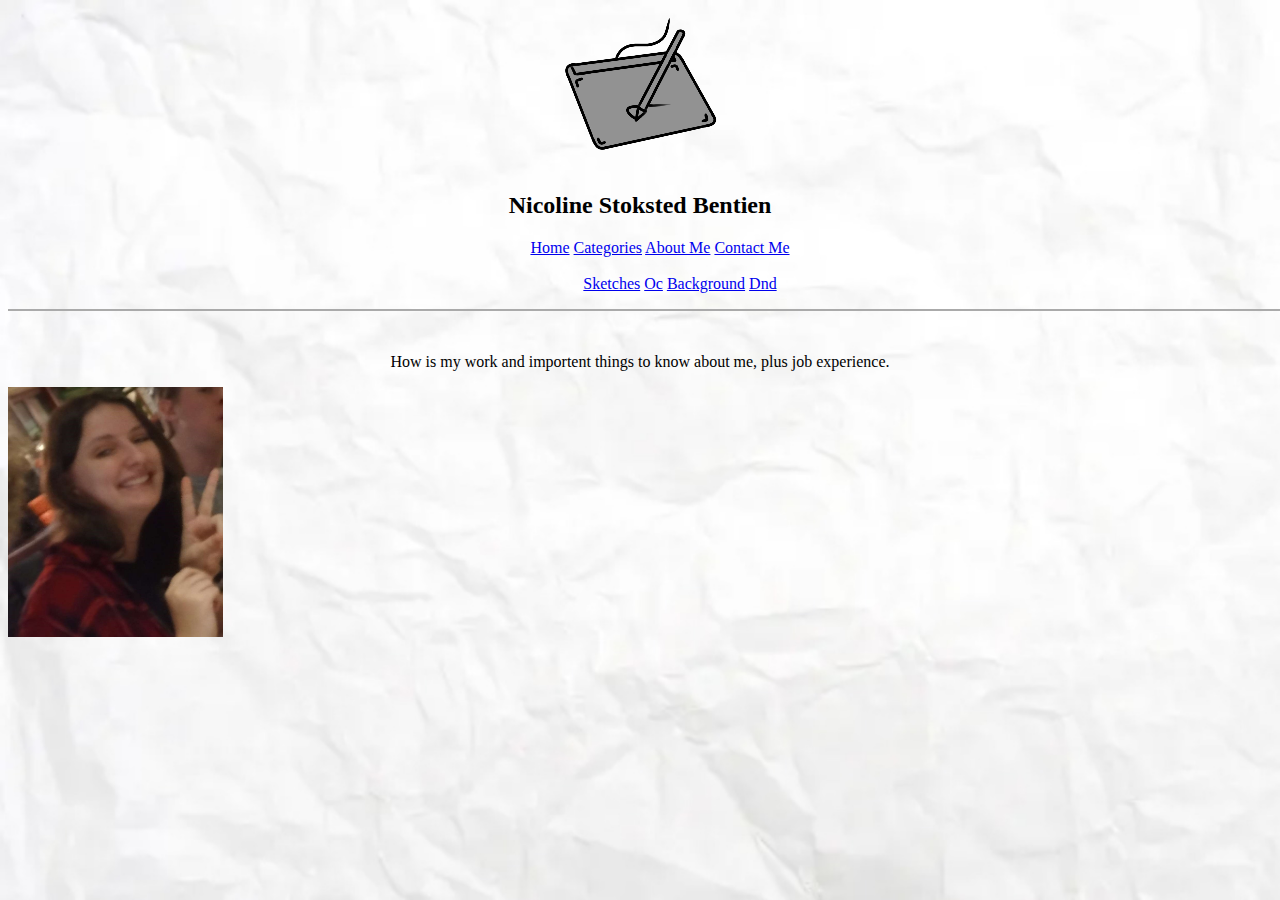
==== About me.html @ a1006126 "Hjemmeside" ====
<!doctype html>
<html>
<head>
<meta charset="utf-8">
<link ref="stylesheet" href="Untitled-2.css">
<title>About me</title>
</head>

<body>
	<center><img src="Untitled_Artwork.png" width="160" height="160" alt=""/>
	</center>
<h2> Nicoline Stoksted Bentien</h2>
	
<div style="text-align:center;">
	<ul>
		<a href="Index.html">Home</a>
		<a href="#">Categories</a>
		<a href="About me.html">About Me</a>
		<a href="Contact me.html">Contact Me</a>
		<ul>
			<div class="dropdown">
		<br>
			<a href="Sketches.html">Sketches</a>
			<a href="OC.html">Oc</a>
			<a href="Background.html">Background</a>
			<a href="DND.html">Dnd</a>
			</div>
		</ul>
    </ul>
</div>
	
<!-- Hr linjen er under boksene, men over billederne --> 
	<head>
    <link rel="stylesheet" href="Untitled-2.css">
</head>
<body>
    <hr class="full-width-line">
</body>
	 	
<br />
	
<p> How is my work and importent things to know about me, plus job experience. </p>
<img src="2.jpg" width="" height="250" alt=""/>

</body>
</html>
---- Untitled-2.css ----
@charset "utf-8";
/* CSS Document */

/*navn*/
h2 {text-align: center;
}


/* Lingen gennem hele side */
.full-width-line {
    width: 100vw; /* 100% of the viewport width */
    border: none;
    height: 2px; /* You can adjust the height as needed */
    background-color: #aaaaaa; /* Change the color if necessary */
}

/* Style for the container */
.image-container {
      display: flex;
      justify-content: space-between;
      /* or justify-content: space-around; */
        }

body {
    background-image: url('plain-white-background-cnw05vrcsznafb3o.jpg'); /* Replace 'your-image.jpg' with your image file path */
    background-size: cover; /* Adjust the background size as needed */
    background-repeat: no-repeat;
    background-attachment: fixed; /* Optional: keeps the background fixed while scrolling */
    /* You can add more styles or content here */
}

.container {
		display: flex;
		justify-content: space-between;
		width: 50%;
		margin: 0 auto;
	}
	
class.dropdown {
            width: 30%;
            height: 50px;
            border: 1px solid black;
		    align-content: center;
        }
p {text-align: center}

div id links {
    width: 1000px;
    height: 1000px;
    
    text-align: center;
    top:0;
    bottom: 0;
    left: 0;
    right: 0;
    
    margin: auto;
}
---- Untitled-2.css ----
@charset "utf-8";
/* CSS Document */

/*navn*/
h2 {text-align: center;
}


/* Lingen gennem hele side */
.full-width-line {
    width: 100vw; /* 100% of the viewport width */
    border: none;
    height: 2px; /* You can adjust the height as needed */
    background-color: #aaaaaa; /* Change the color if necessary */
}

/* Style for the container */
.image-container {
      display: flex;
      justify-content: space-between;
      /* or justify-content: space-around; */
        }

body {
    background-image: url('plain-white-background-cnw05vrcsznafb3o.jpg'); /* Replace 'your-image.jpg' with your image file path */
    background-size: cover; /* Adjust the background size as needed */
    background-repeat: no-repeat;
    background-attachment: fixed; /* Optional: keeps the background fixed while scrolling */
    /* You can add more styles or content here */
}

.container {
		display: flex;
		justify-content: space-between;
		width: 50%;
		margin: 0 auto;
	}
	
class.dropdown {
            width: 30%;
            height: 50px;
            border: 1px solid black;
		    align-content: center;
        }
p {text-align: center}

div id links {
    width: 1000px;
    height: 1000px;
    
    text-align: center;
    top:0;
    bottom: 0;
    left: 0;
    right: 0;
    
    margin: auto;
}
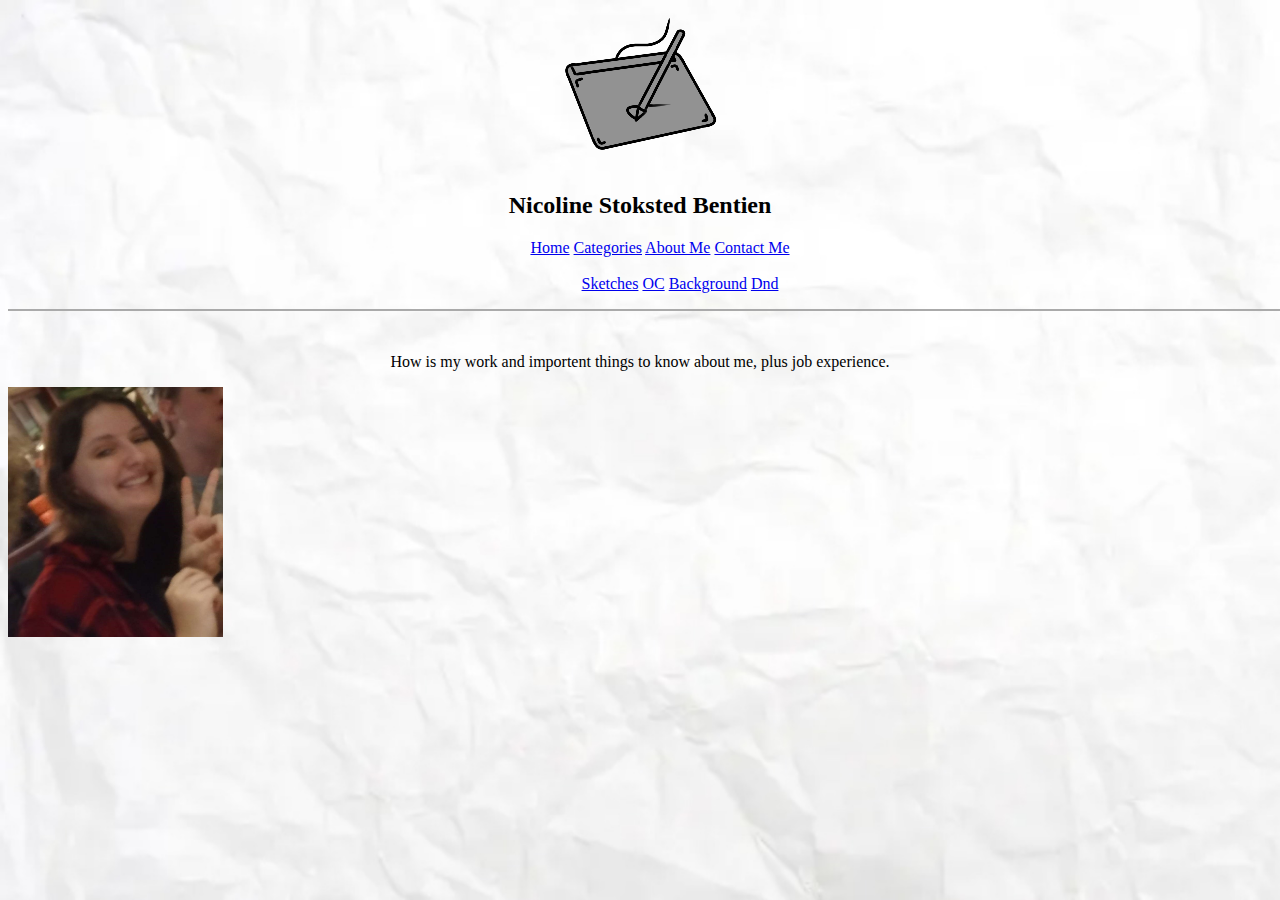
==== commit 66ba06b1: "Hjemmeside" ====
--- a/About me.html
+++ b/About me.html
@@ -21,7 +21,7 @@
 			<div class="dropdown">
 		<br>
 			<a href="Sketches.html">Sketches</a>
-			<a href="OC.html">Oc</a>
+			<a href="OC.html">OC</a>
 			<a href="Background.html">Background</a>
 			<a href="DND.html">Dnd</a>
 			</div>
